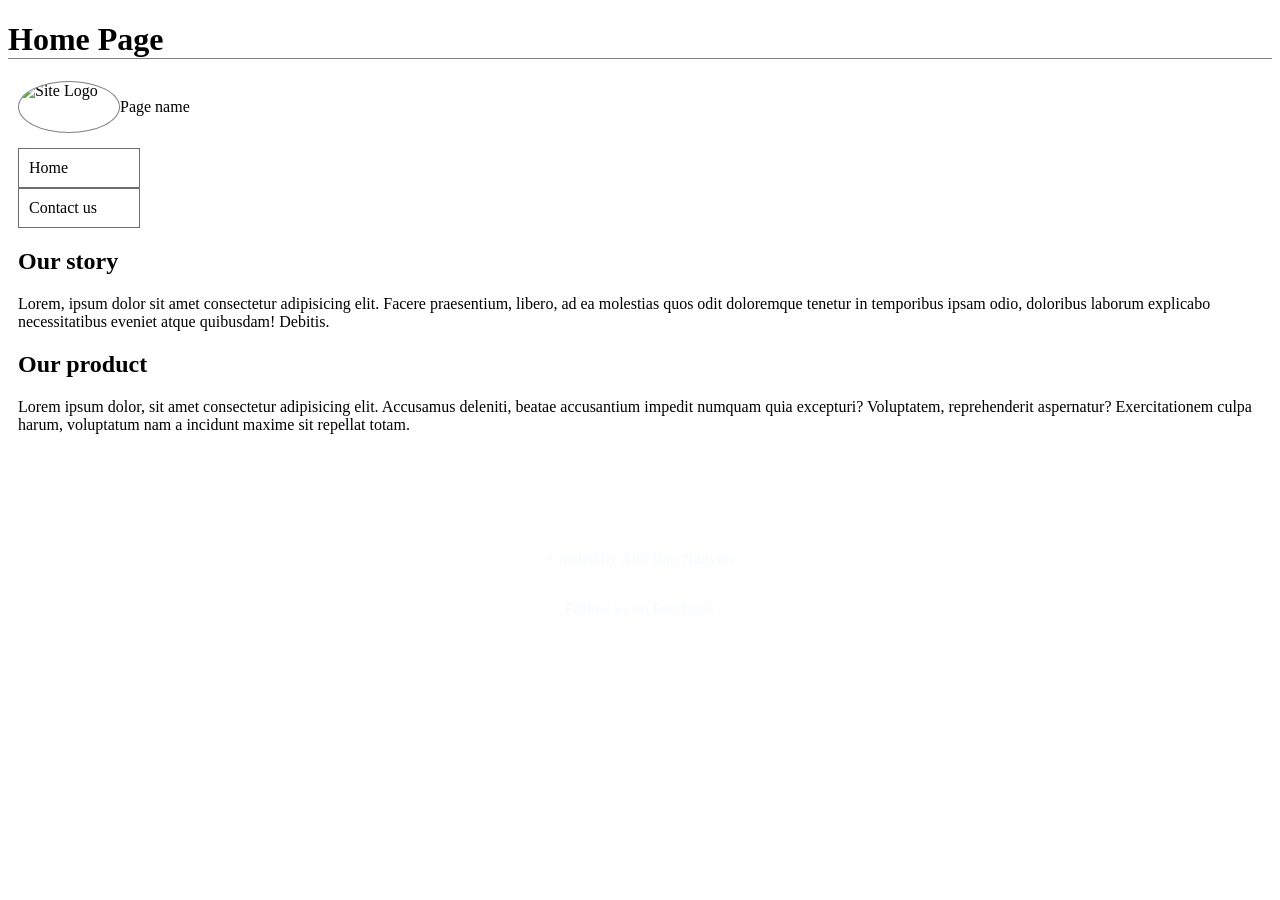
==== index.html @ 0e6a9b36 "First commit" ====
<!DOCTYPE html>
<html lang="en">
<head>
    <meta charset="UTF-8">
    <meta name="viewport" content="width=device-width, initial-scale=1.0">
    <title>Document</title>
    <link rel="stylesheet" href="styles.css">
</head>
<body>
    <header class="mb-15">
        <h1>Home Page</h1>

        <div class="flex-container mb-15 align-item-center">
            <img src="logo.webp" alt="Site Logo" class="flex-item">
            <p class="flex-item page-name" >Page name</p>
        </div>
        <nav>
        <div class="flex-container flex-direction-column">
           <a href="index.html" class="location home-site">Home</a>
           <a href="contact.html" class="location contact-site">Contact us</a>
        </div>
        </nav>
    </header>

    <section>
       <h2>Our story</h2>
        <p>Lorem, ipsum dolor sit amet consectetur adipisicing elit. Facere praesentium, libero,
             ad ea molestias quos odit doloremque tenetur in temporibus ipsam odio, doloribus laborum explicabo necessitatibus eveniet atque quibusdam! Debitis.</p>
    </section>

    <section class="mb-100">
        <h2>Our product</h2>
        <p>Lorem ipsum dolor, sit amet consectetur adipisicing elit.
             Accusamus deleniti, beatae accusantium impedit numquam quia excepturi? Voluptatem, reprehenderit aspernatur? Exercitationem culpa harum, voluptatum nam a incidunt maxime sit repellat totam.</p>
    </section>

    <footer class="flex-container">
        <p>Created by Anh Bao Nguyen</p>
        <p>Follow us on Facebook</p>
    </footer>


</body>
</html>
---- styles.css ----
h1 {
    border-bottom: 1px solid gray;
}

.flex-container {
    display: flex;
}

.align-item-center{
    align-items: center;
}
img {
    border: 1px solid gray;
    border-radius: 50%;
    width: 100px;
    height: 50px;
}

.mb-15 {
    margin-bottom: 15px;
}

.mb-90 {
    margin-bottom: 90px;
}
.flex-direction-column {
    flex-direction: column;
}

.location {
    border: 1px solid rgb(113, 109, 109);
    padding: 10px;
    text-decoration: none;
    color: black;
    width: 100px;
}

.home-site:hover {
    background-color: blue;
    color: white;
}

.contact-site:hover {
    background-color: rgb(65, 65, 245);
    color: white;
}

.flex-container, section {
    margin-left: 10px;
    margin-right: 10px;
}

footer {
    flex-direction: column;
    align-items: center;
    color: rgba(240, 248, 255, 0.725);
}

.mb-100 {
    margin-bottom: 100px;
}

.user-information {
    margin: 0 auto;
    width: fit-content;
}

label {
    text-align: right;
}

.message {
    height: 50px;
}

.submit {
    width: 100px;
}

.gap-10 {
    gap: 10px;
}

.gap-15 {
    gap: 15px;
}
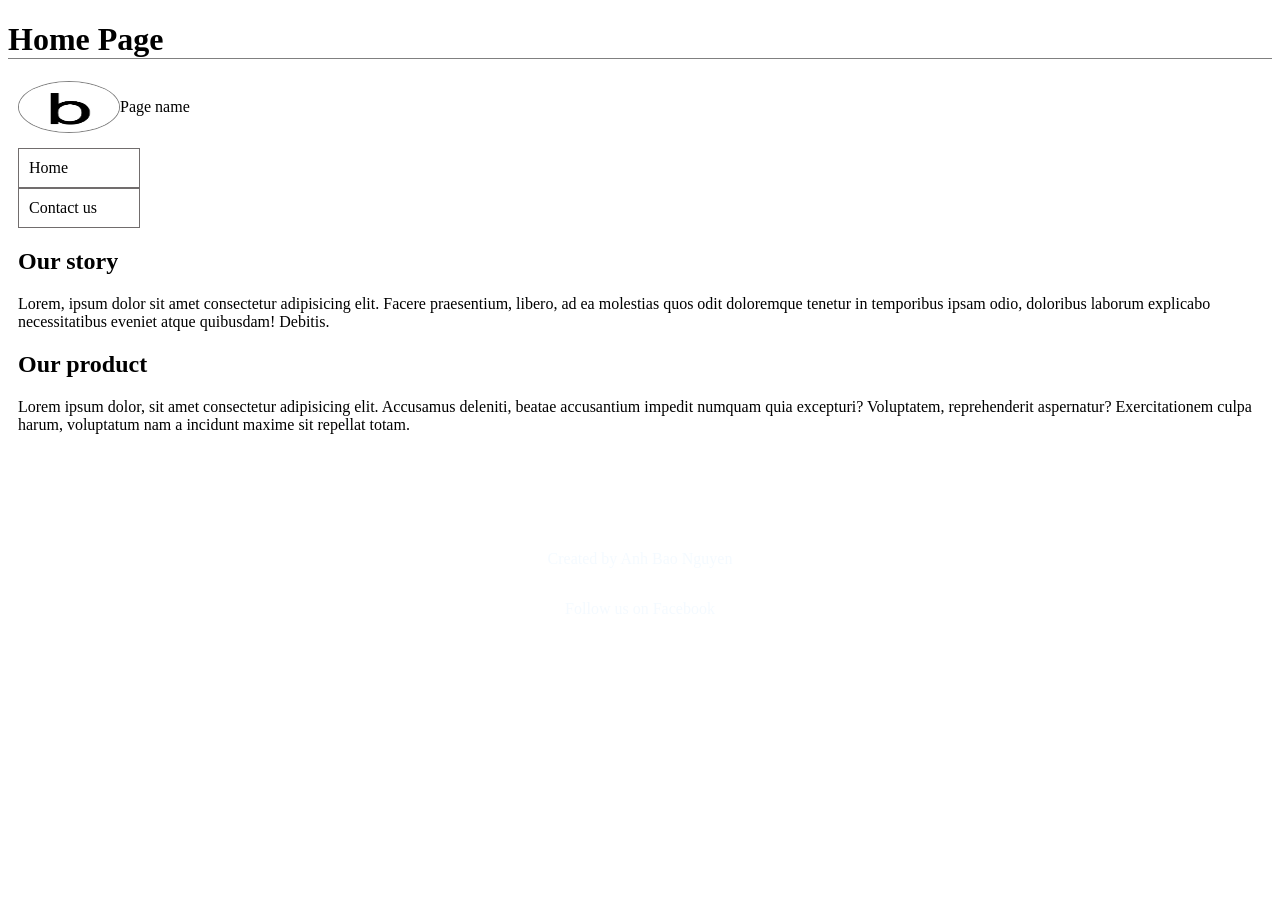
==== commit 2739dec0: "Second commit" ====
--- a/index.html
+++ b/index.html
@@ -11,7 +11,7 @@
         <h1>Home Page</h1>
 
         <div class="flex-container mb-15 align-item-center">
-            <img src="logo.webp" alt="Site Logo" class="flex-item">
+            <img src="images/logo.webp" alt="Site Logo" class="flex-item">
             <p class="flex-item page-name" >Page name</p>
         </div>
         <nav>
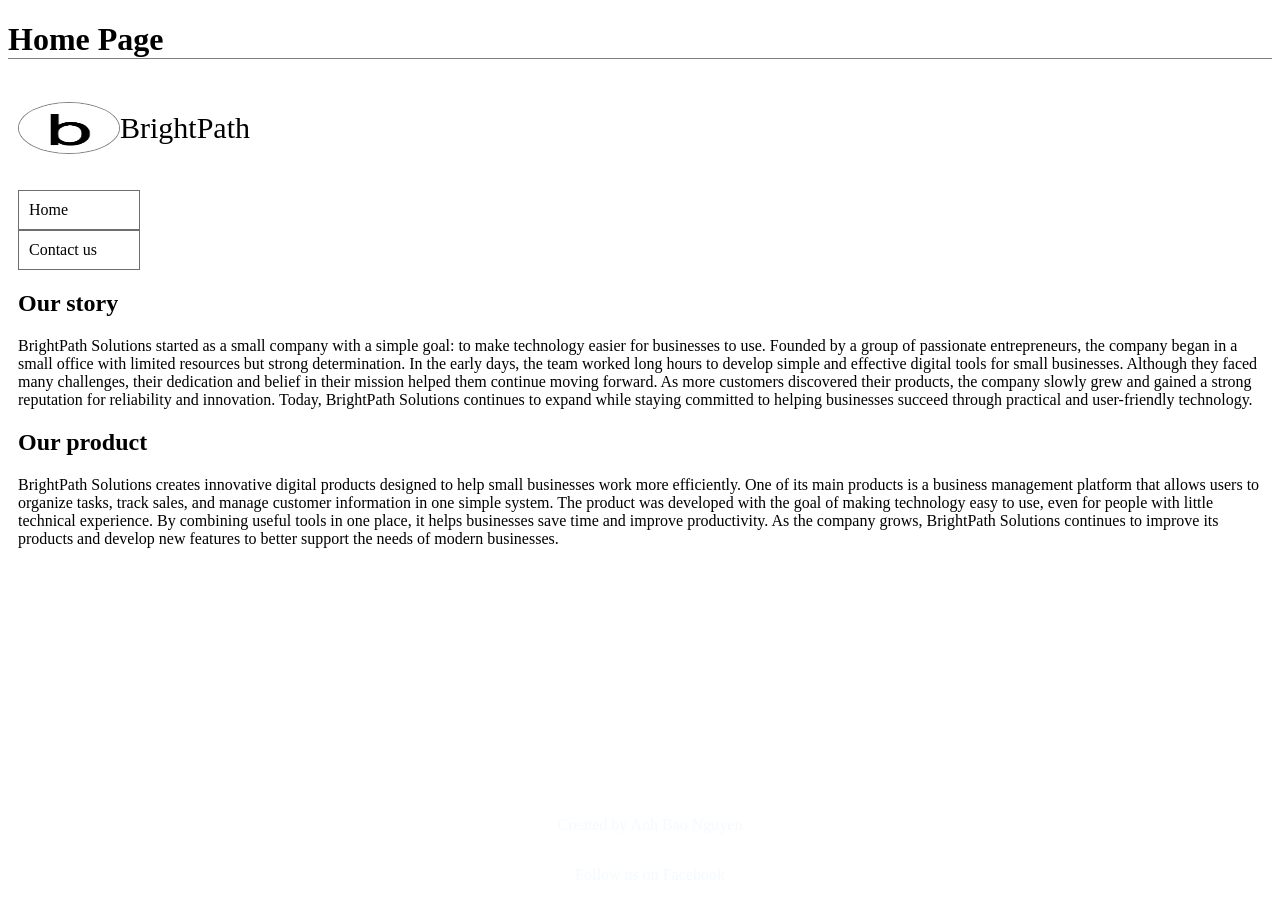
==== commit f0074726: "eighth commit" ====
--- a/index.html
+++ b/index.html
@@ -1,37 +1,55 @@
 <!DOCTYPE html>
 <html lang="en">
+
 <head>
     <meta charset="UTF-8">
     <meta name="viewport" content="width=device-width, initial-scale=1.0">
     <title>Document</title>
-    <link rel="stylesheet" href="styles.css">
+    <link rel="stylesheet" href="styles/styles.css">
 </head>
+
 <body>
     <header class="mb-15">
         <h1>Home Page</h1>
 
         <div class="flex-container mb-15 align-item-center">
             <img src="images/logo.webp" alt="Site Logo" class="flex-item">
-            <p class="flex-item page-name" >Page name</p>
+            <p class="flex-item page-name">BrightPath</p>
         </div>
         <nav>
-        <div class="flex-container flex-direction-column">
-           <a href="index.html" class="location home-site">Home</a>
-           <a href="contact.html" class="location contact-site">Contact us</a>
-        </div>
+            <div class="flex-container flex-direction-column">
+                <a href="index.html" class="location home-site">Home</a>
+                <a href="contact.html" class="location contact-site">Contact us</a>
+            </div>
         </nav>
     </header>
 
     <section>
-       <h2>Our story</h2>
-        <p>Lorem, ipsum dolor sit amet consectetur adipisicing elit. Facere praesentium, libero,
-             ad ea molestias quos odit doloremque tenetur in temporibus ipsam odio, doloribus laborum explicabo necessitatibus eveniet atque quibusdam! Debitis.</p>
+        <h2>Our story</h2>
+        <p>BrightPath Solutions started as a small company with a simple goal: to make technology easier for businesses
+            to use.
+            Founded by a group of passionate entrepreneurs, the company began in a small office with limited resources
+            but strong determination.
+            In the early days, the team worked long hours to develop simple and effective digital tools for small
+            businesses. Although they faced many challenges, their dedication and belief in their mission helped them
+            continue moving forward.
+            As more customers discovered their products, the company slowly grew and gained a strong reputation for
+            reliability and innovation.
+            Today, BrightPath Solutions continues to expand while staying committed to helping businesses succeed
+            through practical and user-friendly technology.</p>
     </section>
 
     <section class="mb-100">
         <h2>Our product</h2>
-        <p>Lorem ipsum dolor, sit amet consectetur adipisicing elit.
-             Accusamus deleniti, beatae accusantium impedit numquam quia excepturi? Voluptatem, reprehenderit aspernatur? Exercitationem culpa harum, voluptatum nam a incidunt maxime sit repellat totam.</p>
+        <p>BrightPath Solutions creates innovative digital products designed to help small businesses work more
+            efficiently.
+            One of its main products is a business management platform that allows users to organize tasks, track sales,
+            and manage customer information in one simple system.
+            The product was developed with the goal of making technology easy to use, even for people with little
+            technical experience. By combining useful tools in one place,
+            it helps businesses save time and improve productivity. As the company grows, BrightPath Solutions continues
+            to improve its products and develop new features to
+            better support the needs of modern businesses.</p>
     </section>
 
     <footer class="flex-container">
@@ -41,4 +59,5 @@
 
 
 </body>
+
 </html>
--- a/styles/styles.css
+++ b/styles/styles.css
@@ -0,0 +1,94 @@
+h1 {
+    border-bottom: 1px solid gray;
+}
+
+.flex-container {
+    display: flex;
+}
+
+.align-item-center{
+    align-items: center;
+}
+img {
+    border: 1px solid gray;
+    border-radius: 50%;
+    width: 100px;
+    height: 50px;
+}
+
+.mb-15 {
+    margin-bottom: 15px;
+}
+
+.page-name{
+ font-size: 30px;
+}
+
+.mb-53 {
+    margin-bottom: 53.5px;
+}
+.flex-direction-column {
+    flex-direction: column;
+}
+
+.location {
+    border: 1px solid rgb(113, 109, 109);
+    padding: 10px;
+    text-decoration: none;
+    color: black;
+    width: 100px;
+}
+
+.home-site:hover {
+    background-color: blue;
+    color: white;
+}
+
+.contact-site:hover {
+    background-color: rgb(65, 65, 245);
+    color: white;
+}
+
+.flex-container, section {
+    margin-left: 10px;
+    margin-right: 10px;
+}
+
+footer {
+    position: fixed;
+    left: 0;
+    bottom: 0;
+    width: 100%;
+    flex-direction: column;
+    align-items: center;
+    color: rgba(240, 248, 255, 0.725);
+}
+
+.mb-100 {
+    margin-bottom: 100px;
+}
+
+.user-information {
+    margin: 0 auto;
+    width: fit-content;
+}
+
+label {
+    text-align: right;
+}
+
+.message {
+    height: 50px;
+}
+
+.submit {
+    width: 100px;
+}
+
+.gap-10 {
+    gap: 10px;
+}
+
+.gap-15 {
+    gap: 15px;
+}
